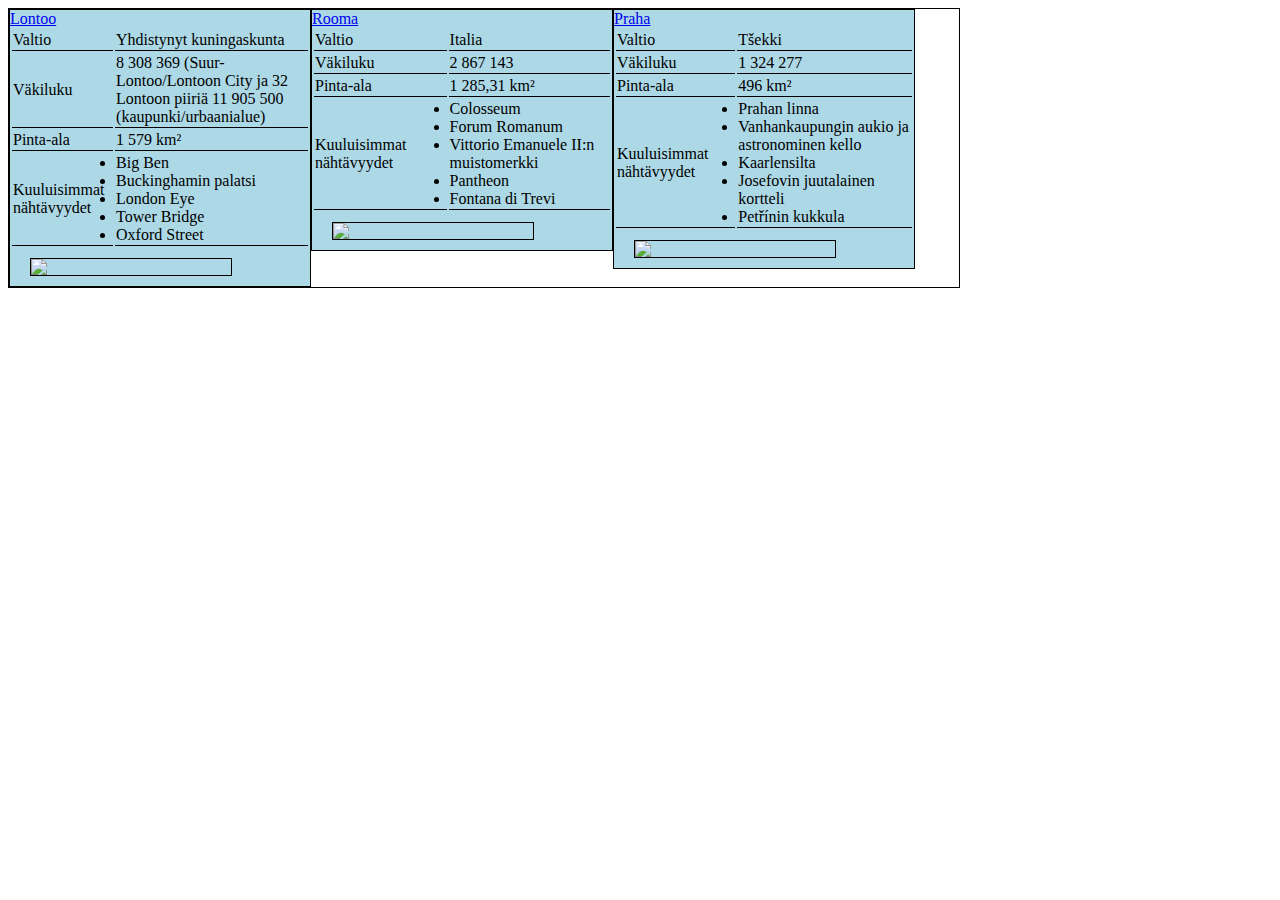
==== index.html @ 8c79a00b "Merge pull request #2 from juhahaapalainen/patch-2" ====
<!DOCTYPE html>
<html lang="en">
<head>
    <meta charset="UTF-8">
    <meta http-equiv="X-UA-Compatible" content="IE=edge">
    <meta name="viewport" content="width=device-width, initial-scale=1.0">
    <link rel="stylesheet" type="text/css" href="index.css">
    <title>Turistiopas</title>
</head>
<body>
    <div class="kaikki">
    <div class="kaupunki">
        <a href="lontoo.html">Lontoo</a>
        <div>
            <tbody>
                <table>
                <tr>
                    <td>
                        Valtio
                    </td>
                    <td>
                        Yhdistynyt kuningaskunta
                    </td>
                </tr>
                <tr>
                    <td>
                        Väkiluku
                    </td>
                    <td>
                        8 308 369 (Suur-Lontoo/Lontoon City ja 32 Lontoon piiriä 11 905 500 (kaupunki/urbaanialue)
                    </td>
                </tr>
                <tr>
                    <td>
                        Pinta-ala
                    </td>
                    <td>
                        1 579 km²
                    </td>
                </tr>
                <tr>
                    <td>
                        Kuuluisimmat nähtävyydet
                    </td>
                    <td>
                        <li>
                            Big Ben
                        </li>
                        <li>
                            Buckinghamin palatsi
                        </li>
                        <li>
                            London Eye
                        </li>
                        
                        <li>
                            Tower Bridge
                        </li>
                        <li>
                            Oxford Street
                        </li>
                    </td>
                </tr>
            </table>
            </tbody>
        </div>
       
        <img src="https://upload.wikimedia.org/wikipedia/commons/thumb/8/83/London_collage.jpg/1024px-London_collage.jpg" width="200" align="left" border="1" hspace="20" vspace="10" />
    
    </div>
    <div class="kaupunki">
        <a href="rooma.html">Rooma</a>
        <div>
            <tbody>
                <table>
                <tr>
                    <td>
                        Valtio
                    </td>
                    <td>
                        Italia
                    </td>
                </tr>
                <tr>
                    <td>
                        Väkiluku
                    </td>
                    <td>
                        2 867 143
                    </td>
                </tr>
                <tr>
                    <td>
                        Pinta-ala
                    </td>
                    <td>
                        1 285,31 km²
                    </td>
                </tr>
                <tr>
                    <td>
                        Kuuluisimmat nähtävyydet
                    </td>
                    <td>
                        <li>
                            Colosseum
                        </li>
                        <li>
                            Forum Romanum
                        </li>
                        <li>
                            Vittorio Emanuele II:n muistomerkki
                        </li>
                        <li>
                            Pantheon
                        </li>
                        <li>
                            Fontana di Trevi
                        </li>
                    </td>
                </tr>
            </table>
            </tbody>
        </div>
        <img src="https://upload.wikimedia.org/wikipedia/commons/7/75/Collage_Rome.jpg" width="200" align="left" border="1" hspace="20" vspace="10" />
    
    </div>
    <div class="kaupunki">
        <a href="praha.html">Praha</a>
        <div>
            <tbody>
                <table>
                <tr>
                    <td>
                        Valtio
                    </td>
                    <td>
                        Tšekki
                    </td>
                </tr>
                <tr>
                    <td>
                        Väkiluku
                    </td>
                    <td>
                        1 324 277
                    </td>
                </tr>
                <tr>
                    <td>
                        Pinta-ala
                    </td>
                    <td>
                        496 km²
                    </td>
                </tr>
                <tr>
                    <td>
                        Kuuluisimmat nähtävyydet
                    </td>
                    <td>
                        <li>
                            Prahan linna
                        </li>
                        <li>
                            Vanhankaupungin aukio ja astronominen kello
                        </li>
                        <li>
                            Kaarlensilta
                        </li>
                        <li>
                            Josefovin juutalainen kortteli
                        </li>
                        <li>
                            Petřínin kukkula
                        </li>
                    </td>
                </tr>
            </table>
            </tbody>
        </div>
        <img src="https://upload.wikimedia.org/wikipedia/commons/thumb/c/c2/Prague_collage_2018.jpg/800px-Prague_collage_2018.jpg" width="200" align="left" border="1" hspace="20" vspace="10" />
    
    </div>
</div>
</body>
</html>
---- index.css ----
body {
    background-color: white;
  }
  
  h1 {
    color: navy;
    margin-left: 20px;
  }
  table tr {
    border-bottom: 1px solid black;
  }
  table td {
    border-bottom: 1px solid black;
  }
  table tr:last-child { 
    border-bottom: none; 
}
.kaikki {
    width: 950px;
    border: 1px solid black;
    overflow: hidden; 
}
  .kaupunki {
    background-color: lightblue;
    width: 300px;
    float: left;
    border: 1px solid black;
  }
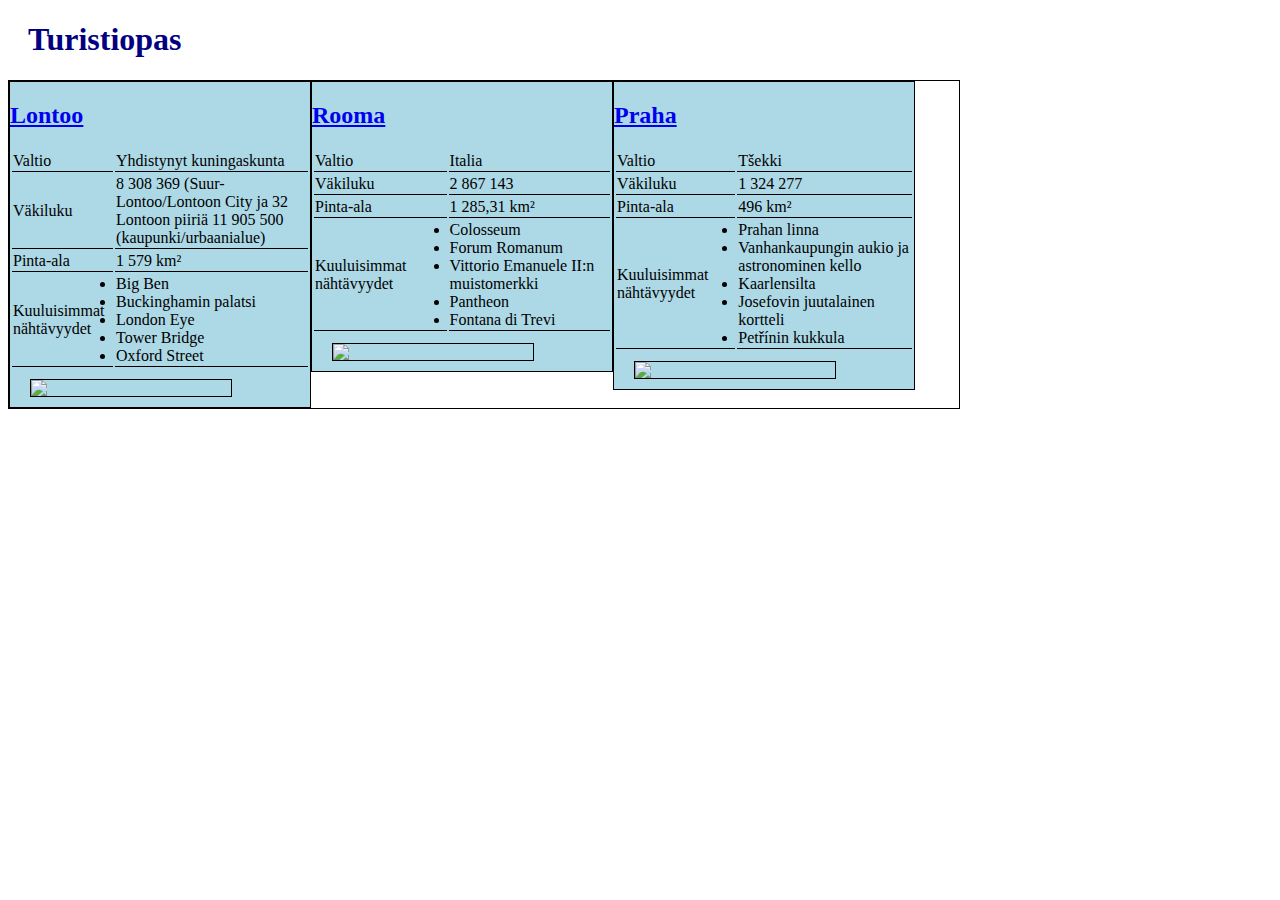
==== commit ad810e8e: "Merge pull request #8 from juhahaapalainen/patch-8" ====
--- a/index.html
+++ b/index.html
@@ -8,9 +8,10 @@
     <title>Turistiopas</title>
 </head>
 <body>
+    <h1>Turistiopas</h1>
     <div class="kaikki">
     <div class="kaupunki">
-        <a href="lontoo.html">Lontoo</a>
+        <a href="lontoo.html"><h2>Lontoo</h2></a>
         <div>
             <tbody>
                 <table>
@@ -69,7 +70,7 @@
     
     </div>
     <div class="kaupunki">
-        <a href="rooma.html">Rooma</a>
+        <a href="rooma.html"><h2>Rooma</h2></a>
         <div>
             <tbody>
                 <table>
@@ -126,7 +127,7 @@
     
     </div>
     <div class="kaupunki">
-        <a href="praha.html">Praha</a>
+        <a href="praha.html"><h2>Praha</h2></a>
         <div>
             <tbody>
                 <table>
